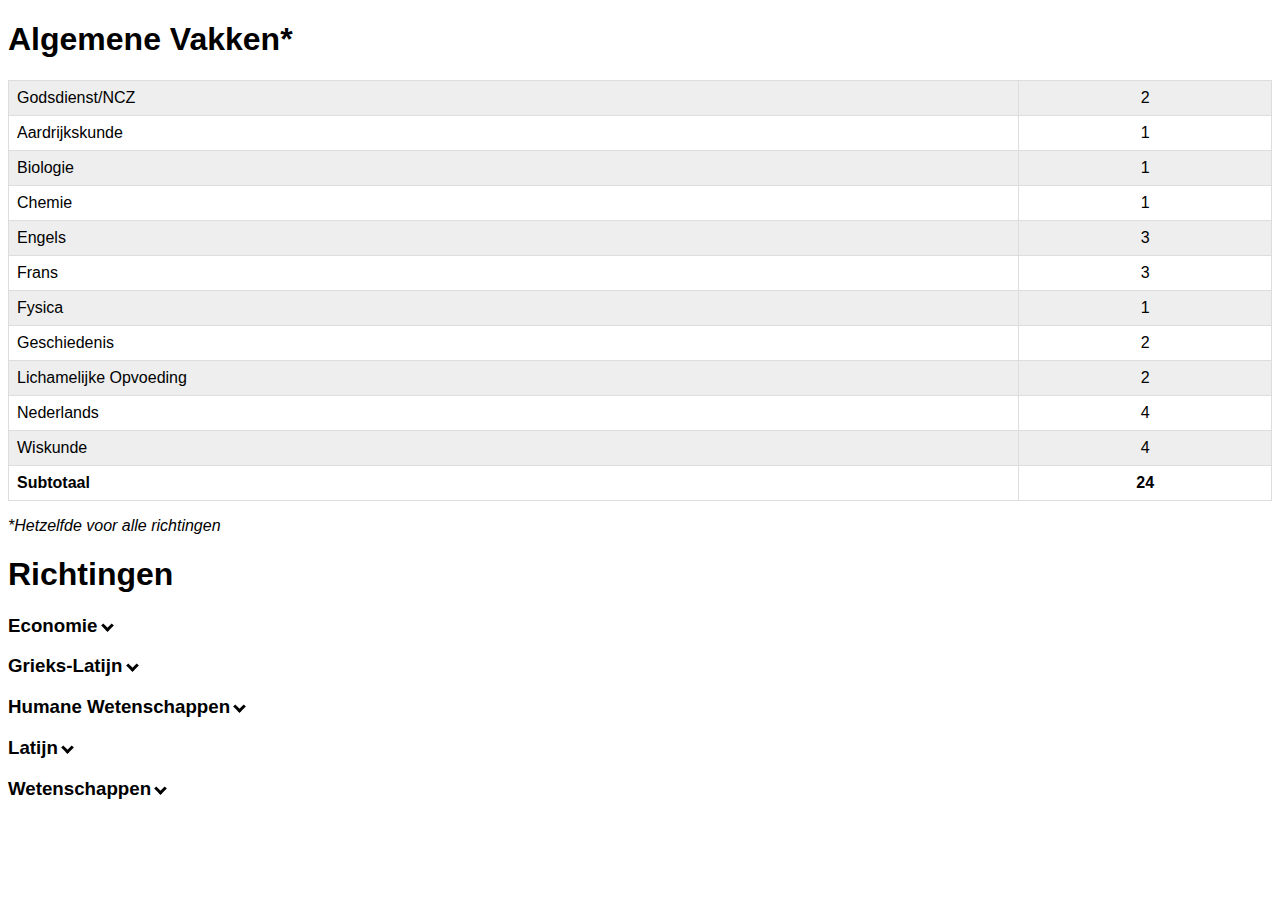
==== index.html @ a9a6e1be "Add files via upload" ====
<!DOCTYPE html>
<html>
<head>
<meta name="viewport" content="width=device-width, initial-scale=1, maximum-scale=1, minimum-scale=1, user-scalable=yes, minimal-ui">
<link rel="stylesheet" type="text/css" href="style.css">
<script src="https://ajax.googleapis.com/ajax/libs/jquery/3.3.1/jquery.min.js"></script>
<title>Tabel</title>
</head>
<body>

	<h1>Algemene Vakken*</h1>

	<table id="algemeen">
		<tr>
			<td>Godsdienst/NCZ</td>
			<td>2</td>
		</tr>
		<tr>
			<td>Aardrijkskunde</td>
			<td>1</td>
		</tr>
		<tr>
			<td>Biologie</td>
			<td>1</td>
		</tr>
		<tr>
			<td>Chemie</td>
			<td>1</td>
		</tr>
		<tr>
			<td>Engels</td>
			<td>3</td>
		</tr>
		<tr>
			<td>Frans</td>
			<td>3</td>
		</tr>
		<tr>
			<td>Fysica</td>
			<td>1</td>
		</tr>
		<tr>
			<td>Geschiedenis</td>
			<td>2</td>
		</tr>
		<tr>
			<td>Lichamelijke Opvoeding</td>
			<td>2</td>
		</tr>
		<tr>
			<td>Nederlands</td>
			<td>4</td>
		</tr>
		<tr>
			<td>Wiskunde</td>
			<td>4</td>
		</tr>
		<tr>
			<th>Subtotaal</th>
			<th>24</th>	
		</tr>
	</table>
	<p class="italic">*Hetzelfde voor alle richtingen</p>

	<h1>Richtingen</h1>

	<h3 onclick="openvak('#economie')" id="#economie">Economie <i class="arrow down"></i></h3>
	<div class="vakInfo" id="economie">
	<table>
		<tr>
			<td>Economie</td>
			<td>4</td>
		</tr>
		<tr>
			<td>Atelier</td>
			<td>3</td>
		</tr>
		<tr>
			<td>Studievaardigheden / Remediëring</td>
			<td>1</td>
		</tr>
		<tr>
			<td>Subtotaal</td>
			<td>8</td>
		</tr>
		<tr>
			<th>Totaal</th>
			<th>32</th>
		</tr>
	</table>
	</div>

	<h3 onclick="openvak('#grieksLatijn')" id="#grieksLatijn">Grieks-Latijn <i class="arrow down"></i></h3>
	<div class="vakInfo" id="grieksLatijn">
	<table>
		<tr>
			<td>Grieks</td>
			<td>4</td>
		</tr>
		<tr>
			<td>Latijn</td>
			<td>4</td>
		</tr>
		<tr>
			<td>Subtotaal</td>
			<td>8</td>
		</tr>
		<tr>
			<th>Totaal</th>
			<th>32</th>
		</tr>
	</table>
	</div>

	<h3 onclick="openvak('#humaneWetenschappen')" id="#humaneWetenschappen">Humane Wetenschappen <i class="arrow down"></i></h3>
	<div class="vakInfo" id="humaneWetenschappen">
	<table>
		<tr>
			<td>Cultuurwetenschappen</td>
			<td>2</td>
		</tr>
		<tr>
			<td>Gedragswetenschappen</td>
			<td>2</td>
		</tr>
		<tr>
			<td>Atelier</td>
			<td>3</td>
		</tr>
		<tr>
			<td>Studievaardigheden / Remediëring</td>
			<td>1</td>
		</tr>
		<tr>
			<td>Subtotaal</td>
			<td>8</td>
		</tr>
		<tr>
			<th>Totaal</th>
			<th>32</th>
		</tr>
	</table>
	</div>

	<h3 onclick="openvak('#latijn')" id="#latijn">Latijn <i class="arrow down"></i></h3>
	<div class="vakInfo" id="latijn">
	<table>
		<tr>
			<td>Latijn</td>
			<td>4</td>
		</tr>
		<tr>
			<td>Atelier</td>
			<td>3</td>
		</tr>
		<tr>
			<td>Studievaardigheden / Remediëring</td>
			<td>1</td>
		</tr>
		<tr>
			<td>Subtotaal</td>
			<td>8</td>
		</tr>
		<tr>
			<th>Totaal</th>
			<th>32</th>
		</tr>
	</table>
	</div>
	</div>

	<h3 onclick="openvak('#wetenschappen')" id="#wetenschappen">Wetenschappen <i class="arrow down"></i></h3>
	<div class="vakInfo" id="wetenschappen">
	<table>
		<tr>
			<td>Biologie</td>
			<td>1</td>
		</tr>
		<tr>
			<td>Chemie</td>
			<td>1</td>
		</tr>
		<tr>
			<td>Fysica</td>
			<td>1</td>
		</tr>
		<tr>
			<td>Wiskunde</td>
			<td>1</td>
		</tr>
		<tr>
			<td>Atelier</td>
			<td>3</td>
		</tr>
		<tr>
			<td>Studievaardigheden / Remediëring</td>
			<td>1</td>
		</tr>
		<tr>
			<td>Subtotaal</td>
			<td>8</td>
		</tr>
		<tr>
			<th>Totaal</th>
			<th>32</th>
		</tr>
	</table>
	</div>
	</div>
</body>
<script src="script.js"></script>
</html>
---- style.css ----
body {
	font-family: 'Open Sans Condensed', 'Myriad Pro', 'Helvetica', sans-serif;
}

table {
	font-family: arial, sans-serif;
	border-collapse: collapse;
	width: 100%;
}

td, th {
	border: 1px solid #dddddd;
	text-align: left;
	padding: 8px;
}

tr:nth-child(odd) {
	background-color: #eeeeee;
}

tr td:first-child {
	width: 80%;
}

tr td:last-child,
tr th:last-child {
	text-align: center;
}

.italic {
	font-style: italic;
}

h3 {
	cursor: pointer;
	user-select: none;
}

.vakInfo {
	display: none;
	overflow: hidden;
}

i {
	transition: 0.25s;
    border: solid black;
    border-width: 0 3px 3px 0;
   	display: inline-block;
   	padding: 3px;
}

.down {
  	transform: rotate(45deg);
   	-webkit-transform: rotate(45deg);
   	margin-bottom: 2px;
}
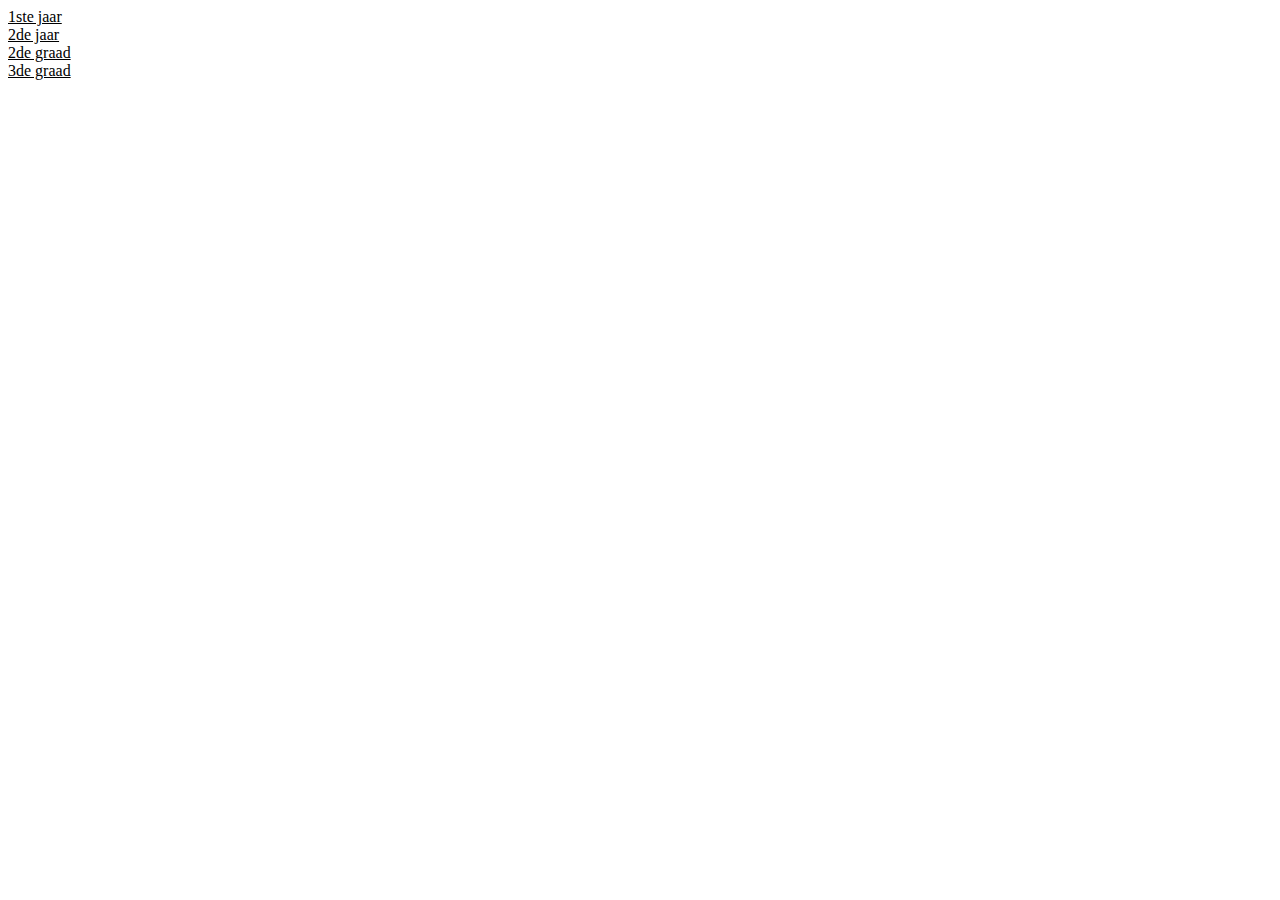
==== commit c402912f: "Add files via upload" ====
--- a/index.html
+++ b/index.html
@@ -1,212 +1,15 @@
 <!DOCTYPE html>
 <html>
 <head>
-<meta name="viewport" content="width=device-width, initial-scale=1, maximum-scale=1, minimum-scale=1, user-scalable=yes, minimal-ui">
-<link rel="stylesheet" type="text/css" href="style.css">
-<script src="https://ajax.googleapis.com/ajax/libs/jquery/3.3.1/jquery.min.js"></script>
-<title>Tabel</title>
+	<title>Tabellen</title>
+	<meta name="viewport" content="width=device-width, initial-scale=1, maximum-scale=1, minimum-scale=1, user-scalable=yes, minimal-ui">
+	<link rel="stylesheet" type="text/css" href="style.css">
 </head>
 <body>
-
-	<h1>Algemene Vakken*</h1>
-
-	<table id="algemeen">
-		<tr>
-			<td>Godsdienst/NCZ</td>
-			<td>2</td>
-		</tr>
-		<tr>
-			<td>Aardrijkskunde</td>
-			<td>1</td>
-		</tr>
-		<tr>
-			<td>Biologie</td>
-			<td>1</td>
-		</tr>
-		<tr>
-			<td>Chemie</td>
-			<td>1</td>
-		</tr>
-		<tr>
-			<td>Engels</td>
-			<td>3</td>
-		</tr>
-		<tr>
-			<td>Frans</td>
-			<td>3</td>
-		</tr>
-		<tr>
-			<td>Fysica</td>
-			<td>1</td>
-		</tr>
-		<tr>
-			<td>Geschiedenis</td>
-			<td>2</td>
-		</tr>
-		<tr>
-			<td>Lichamelijke Opvoeding</td>
-			<td>2</td>
-		</tr>
-		<tr>
-			<td>Nederlands</td>
-			<td>4</td>
-		</tr>
-		<tr>
-			<td>Wiskunde</td>
-			<td>4</td>
-		</tr>
-		<tr>
-			<th>Subtotaal</th>
-			<th>24</th>	
-		</tr>
-	</table>
-	<p class="italic">*Hetzelfde voor alle richtingen</p>
-
-	<h1>Richtingen</h1>
-
-	<h3 onclick="openvak('#economie')" id="#economie">Economie <i class="arrow down"></i></h3>
-	<div class="vakInfo" id="economie">
-	<table>
-		<tr>
-			<td>Economie</td>
-			<td>4</td>
-		</tr>
-		<tr>
-			<td>Atelier</td>
-			<td>3</td>
-		</tr>
-		<tr>
-			<td>Studievaardigheden / Remediëring</td>
-			<td>1</td>
-		</tr>
-		<tr>
-			<td>Subtotaal</td>
-			<td>8</td>
-		</tr>
-		<tr>
-			<th>Totaal</th>
-			<th>32</th>
-		</tr>
-	</table>
-	</div>
-
-	<h3 onclick="openvak('#grieksLatijn')" id="#grieksLatijn">Grieks-Latijn <i class="arrow down"></i></h3>
-	<div class="vakInfo" id="grieksLatijn">
-	<table>
-		<tr>
-			<td>Grieks</td>
-			<td>4</td>
-		</tr>
-		<tr>
-			<td>Latijn</td>
-			<td>4</td>
-		</tr>
-		<tr>
-			<td>Subtotaal</td>
-			<td>8</td>
-		</tr>
-		<tr>
-			<th>Totaal</th>
-			<th>32</th>
-		</tr>
-	</table>
-	</div>
-
-	<h3 onclick="openvak('#humaneWetenschappen')" id="#humaneWetenschappen">Humane Wetenschappen <i class="arrow down"></i></h3>
-	<div class="vakInfo" id="humaneWetenschappen">
-	<table>
-		<tr>
-			<td>Cultuurwetenschappen</td>
-			<td>2</td>
-		</tr>
-		<tr>
-			<td>Gedragswetenschappen</td>
-			<td>2</td>
-		</tr>
-		<tr>
-			<td>Atelier</td>
-			<td>3</td>
-		</tr>
-		<tr>
-			<td>Studievaardigheden / Remediëring</td>
-			<td>1</td>
-		</tr>
-		<tr>
-			<td>Subtotaal</td>
-			<td>8</td>
-		</tr>
-		<tr>
-			<th>Totaal</th>
-			<th>32</th>
-		</tr>
-	</table>
-	</div>
-
-	<h3 onclick="openvak('#latijn')" id="#latijn">Latijn <i class="arrow down"></i></h3>
-	<div class="vakInfo" id="latijn">
-	<table>
-		<tr>
-			<td>Latijn</td>
-			<td>4</td>
-		</tr>
-		<tr>
-			<td>Atelier</td>
-			<td>3</td>
-		</tr>
-		<tr>
-			<td>Studievaardigheden / Remediëring</td>
-			<td>1</td>
-		</tr>
-		<tr>
-			<td>Subtotaal</td>
-			<td>8</td>
-		</tr>
-		<tr>
-			<th>Totaal</th>
-			<th>32</th>
-		</tr>
-	</table>
-	</div>
-	</div>
-
-	<h3 onclick="openvak('#wetenschappen')" id="#wetenschappen">Wetenschappen <i class="arrow down"></i></h3>
-	<div class="vakInfo" id="wetenschappen">
-	<table>
-		<tr>
-			<td>Biologie</td>
-			<td>1</td>
-		</tr>
-		<tr>
-			<td>Chemie</td>
-			<td>1</td>
-		</tr>
-		<tr>
-			<td>Fysica</td>
-			<td>1</td>
-		</tr>
-		<tr>
-			<td>Wiskunde</td>
-			<td>1</td>
-		</tr>
-		<tr>
-			<td>Atelier</td>
-			<td>3</td>
-		</tr>
-		<tr>
-			<td>Studievaardigheden / Remediëring</td>
-			<td>1</td>
-		</tr>
-		<tr>
-			<td>Subtotaal</td>
-			<td>8</td>
-		</tr>
-		<tr>
-			<th>Totaal</th>
-			<th>32</th>
-		</tr>
-	</table>
-	</div>
-	</div>
+	<a onclick="jaar1()">1ste jaar</a><br>
+	<a onclick="jaar2()">2de jaar</a><br>
+	<a onclick="graad2()">2de graad</a><br>
+	<a onclick="graad3()">3de graad</a>
 </body>
 <script src="script.js"></script>
 </html>--- a/style.css
+++ b/style.css
@@ -1,56 +1,6 @@
-body {
-	font-family: 'Open Sans Condensed', 'Myriad Pro', 'Helvetica', sans-serif;
+a{
+	text-decoration: underline;	
 }
-
-table {
-	font-family: arial, sans-serif;
-	border-collapse: collapse;
-	width: 100%;
-}
-
-td, th {
-	border: 1px solid #dddddd;
-	text-align: left;
-	padding: 8px;
-}
-
-tr:nth-child(odd) {
-	background-color: #eeeeee;
-}
-
-tr td:first-child {
-	width: 80%;
-}
-
-tr td:last-child,
-tr th:last-child {
-	text-align: center;
-}
-
-.italic {
-	font-style: italic;
-}
-
-h3 {
+a:hover {
 	cursor: pointer;
-	user-select: none;
-}
-
-.vakInfo {
-	display: none;
-	overflow: hidden;
-}
-
-i {
-	transition: 0.25s;
-    border: solid black;
-    border-width: 0 3px 3px 0;
-   	display: inline-block;
-   	padding: 3px;
-}
-
-.down {
-  	transform: rotate(45deg);
-   	-webkit-transform: rotate(45deg);
-   	margin-bottom: 2px;
 }